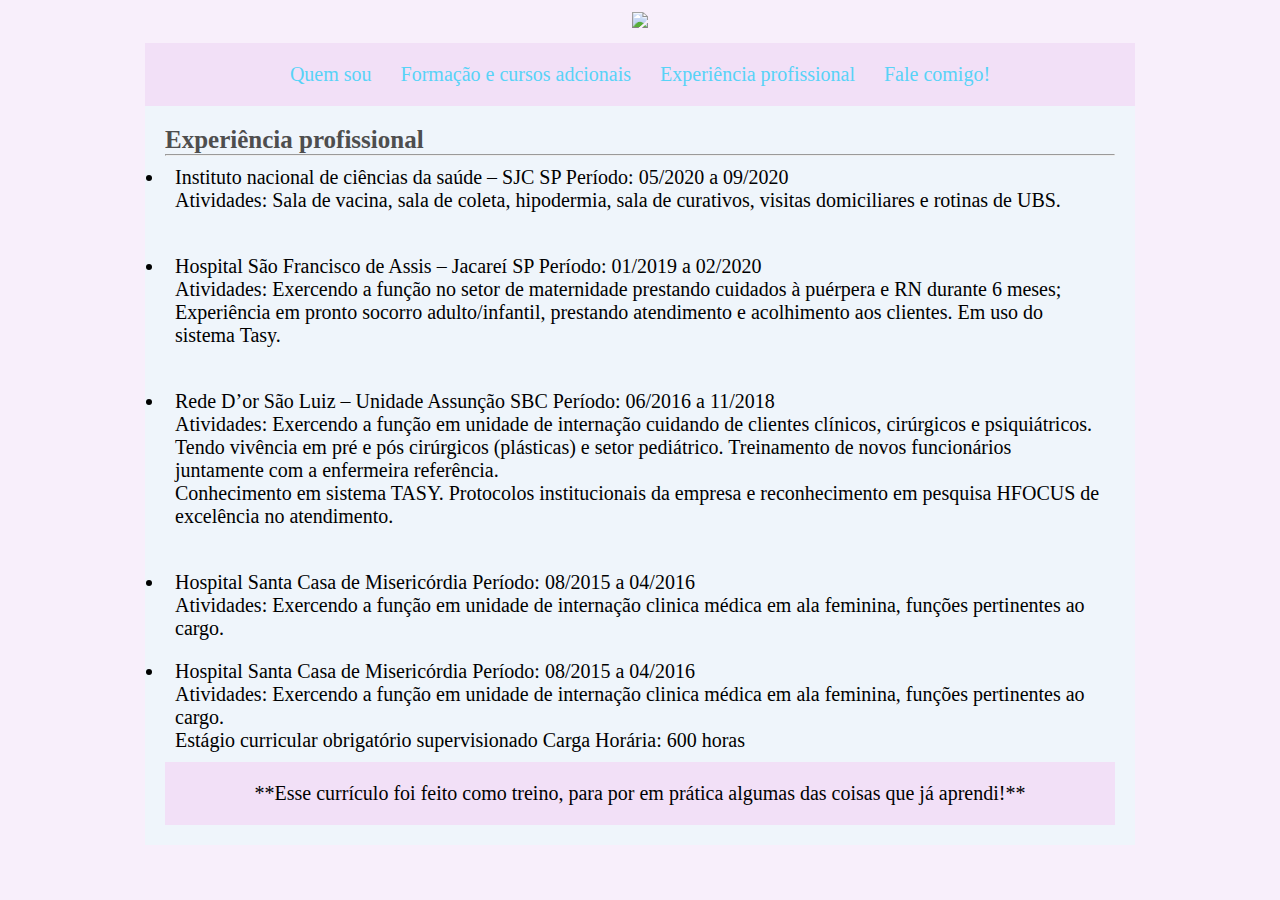
==== experiencia.html @ 2fa949fa "Deploy portfolio" ====
<!DOCTYPE html>
<html>
<head>
	<meta charset="utf-8">
	<title>Experiência profissional - Nataelly Tanny</title>

	<link rel="stylesheet" type="text/css" href="estilo.css">

</head>
<body>

<div>

	<div>
		
		<div id="area-logo">
			<img src="imagens/experiencia.png">
		</div>

		<div id="area-menu">
			<a href="curriculo.html">Quem sou</a>
			<a href="formação.html">Formação e cursos adcionais</a>
			<a href="experiencia.html">Experiência profissional</a>
			<a href="fale-comigo.html">Fale comigo!</a>
		</div>
	</div>

</div>

		<div id="area-principal">

			<div>

				<div>

					<h2>Experiência profissional</h2>
					
					<hr>
					
					<ul>
						<li>
							Instituto nacional de ciências da saúde – SJC SP Período: 05/2020 a 09/2020<br>
							Atividades: Sala de vacina, sala de coleta, hipodermia, sala de curativos, visitas domiciliares e rotinas de UBS. 
						</li><br>

						<li>
							Hospital São Francisco de Assis – Jacareí SP 		Período: 01/2019 a 02/2020<br>
							Atividades: Exercendo a função no setor de maternidade prestando cuidados à puérpera e RN durante 6 meses; Experiência em pronto socorro adulto/infantil, prestando atendimento e acolhimento aos clientes. Em uso do sistema Tasy. 

						</li><br>

						<li>
							Rede D’or São Luiz – Unidade Assunção SBC 		Período: 06/2016 a 11/2018<br>
							Atividades: Exercendo a função em unidade de internação cuidando de clientes clínicos, cirúrgicos e psiquiátricos. Tendo vivência em pré e pós cirúrgicos (plásticas) e setor pediátrico. Treinamento de novos funcionários juntamente com a enfermeira referência.<br>
							Conhecimento em sistema TASY. Protocolos institucionais da empresa e reconhecimento em pesquisa HFOCUS de excelência no atendimento. 
						</li><br>

						<li>
							Hospital Santa Casa de Misericórdia 			Período: 08/2015 a 04/2016<br>
							Atividades: Exercendo a função em unidade de internação clinica médica em ala feminina, funções pertinentes ao cargo. 
						</li>

						<li>
							Hospital Santa Casa de Misericórdia 			Período: 08/2015 a 04/2016<br> 
							Atividades: Exercendo a função em unidade de internação clinica médica em ala feminina, funções pertinentes ao cargo.<br>
							Estágio curricular obrigatório supervisionado Carga Horária: 600 horas 
						</li>

					</ul>

				</div>

			</div>

		<div id="rodape">
			<p>
				**Esse currículo foi feito como treino, para por em prática algumas  das coisas que já aprendi!**
			</p>
		</div>

		</div>
</body>
</html>
---- estilo.css ----
* {margin: 0px;padding: 0px;}

body{
	background: #F8EFFB;
	text-align: center;
	font-family: "Times New Roman", Arial, sans-serif;
	font-size: 20px;
}

#area-logo {
	position: relative
	margin: auto;
	padding: 10px;
}

#area-menu {
	background: #F2E0F7;
  	width: 950px;
  	padding: 20px;
  	margin: auto;
}
#area-principal{
  background: #EFF5FB;
  text-align: left;
  width: 950px;
  padding: 20px;
  margin: auto;
}
#rodape{
	background: #F2E0F7;
	text-align: center;
	padding: 10px;
	clear: both;
}

.contato {
	padding: 20px;
	float: left;
}
/*Inicio cabecalho*/
a {
	text-decoration: none;
}

a:link, a:visited{
	color: #CC2EFA;
}

a:hover{
	text-decoration: underline;
}

#area-menu a:link, #area-menu a:visited{
	color: #58D3F7;
	padding: 8px 12px;
}

#area-menu a:hover{
	color: #BF00FF;
	background: white;
	text-decoration: none;
}
/*Fim cabecalho*/

h2 {
	color: #4e4e4e;
	font-family: "Times New Roman", Arial, sans-serif;
	font-size: 25px;
	text-align: left;
}

p {
	padding: 10px;
}

li {
	padding: 10px;
}
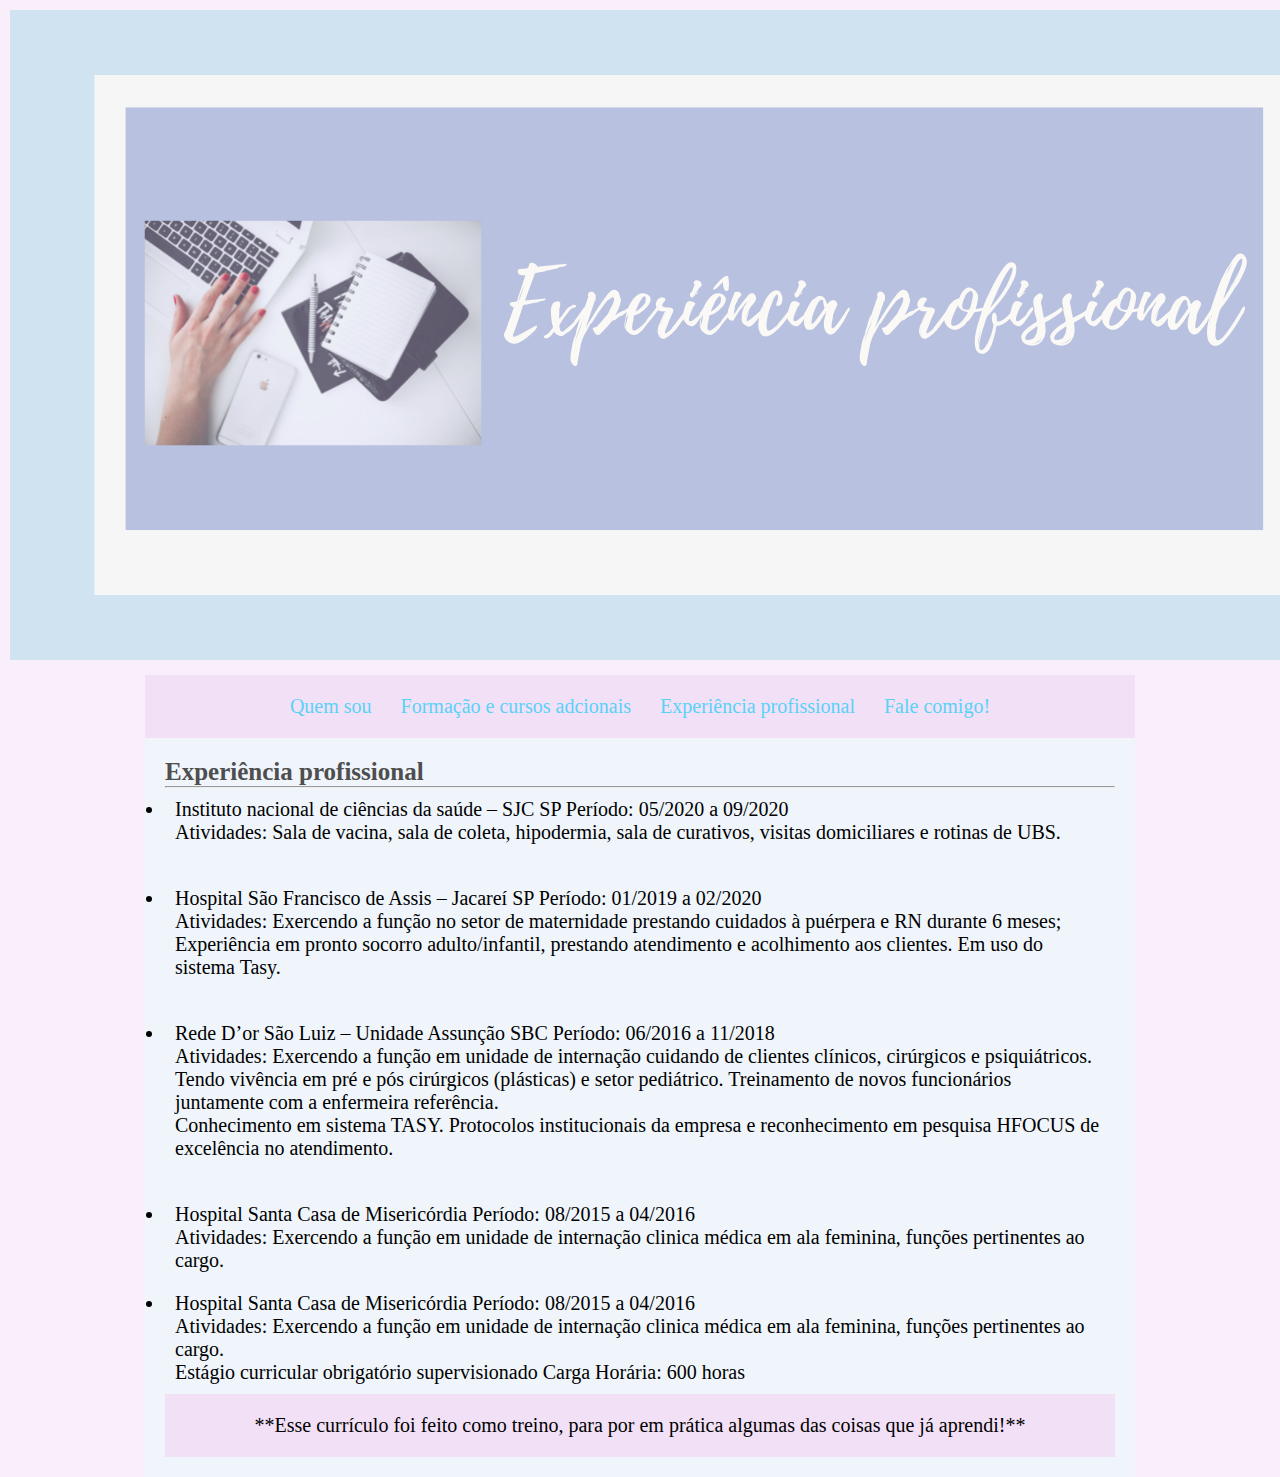
==== commit 4f15c910: "Deploy paths" ====
--- a/experiencia.html
+++ b/experiencia.html
@@ -18,7 +18,7 @@
 		</div>
 
 		<div id="area-menu">
-			<a href="curriculo.html">Quem sou</a>
+			<a href="index.html">Quem sou</a>
 			<a href="formação.html">Formação e cursos adcionais</a>
 			<a href="experiencia.html">Experiência profissional</a>
 			<a href="fale-comigo.html">Fale comigo!</a>
